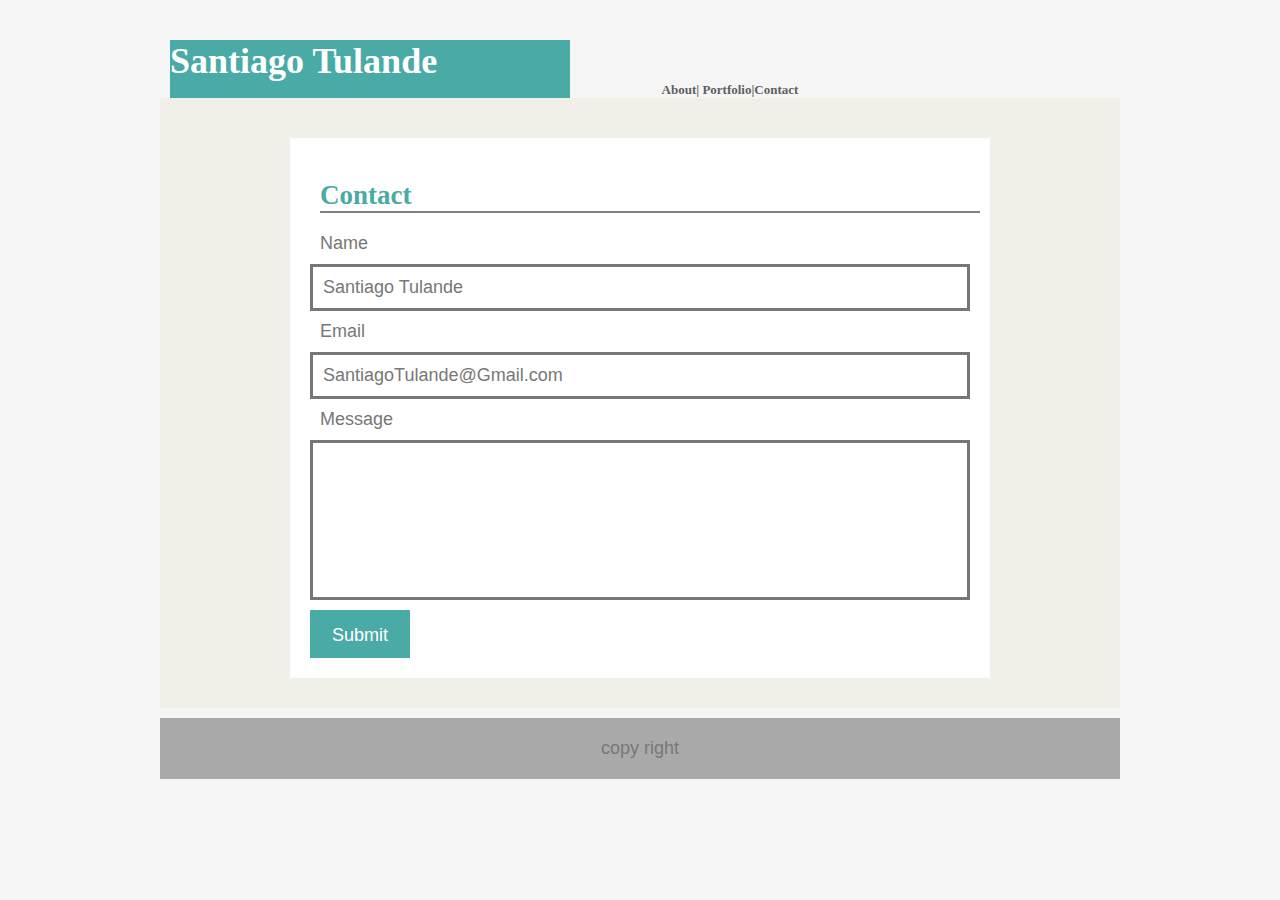
==== contact.html @ 93f83dae "updates to portfolio" ====
<!--recommended-homework-assignment-->
<!DOCTYPE <!DOCTYPE html>
<html>
<head>
  <!--  <meta charset="utf-8" />-->
    <meta http-equiv="X-UA-Compatible" content="IE=edge">
    <title>recommended-homework-assignment</title>
   <!-- <meta name="viewport" content="width=device-width, initial-scale=1">-->
    <link rel="stylesheet" type="text/css" media="screen" href="assets\css\style.css" />
    <!--<script src="main.js"></script>-->
</head>
<body>
    <h1>Santiago Tulande
        <div id="h1">
            About| Portfolio|Contact
        </div>
    </h1>
<section >

<div class="box1">
        <h2>Contact</h2>
<div id="contactlabel">
    Name  
</div>
<div id="contactbox">
    Santiago Tulande
</div>
<div id="contactlabel">
    Email
</div>
<div id="contactbox">
    SantiagoTulande@Gmail.com
</div>
<div id="contactlabel">
    Message
</div>
<div id="Messagebox">
</div>
<div id="Submit">
    Submit
</div>
</div>
</section>

<footer>copy right</footer>
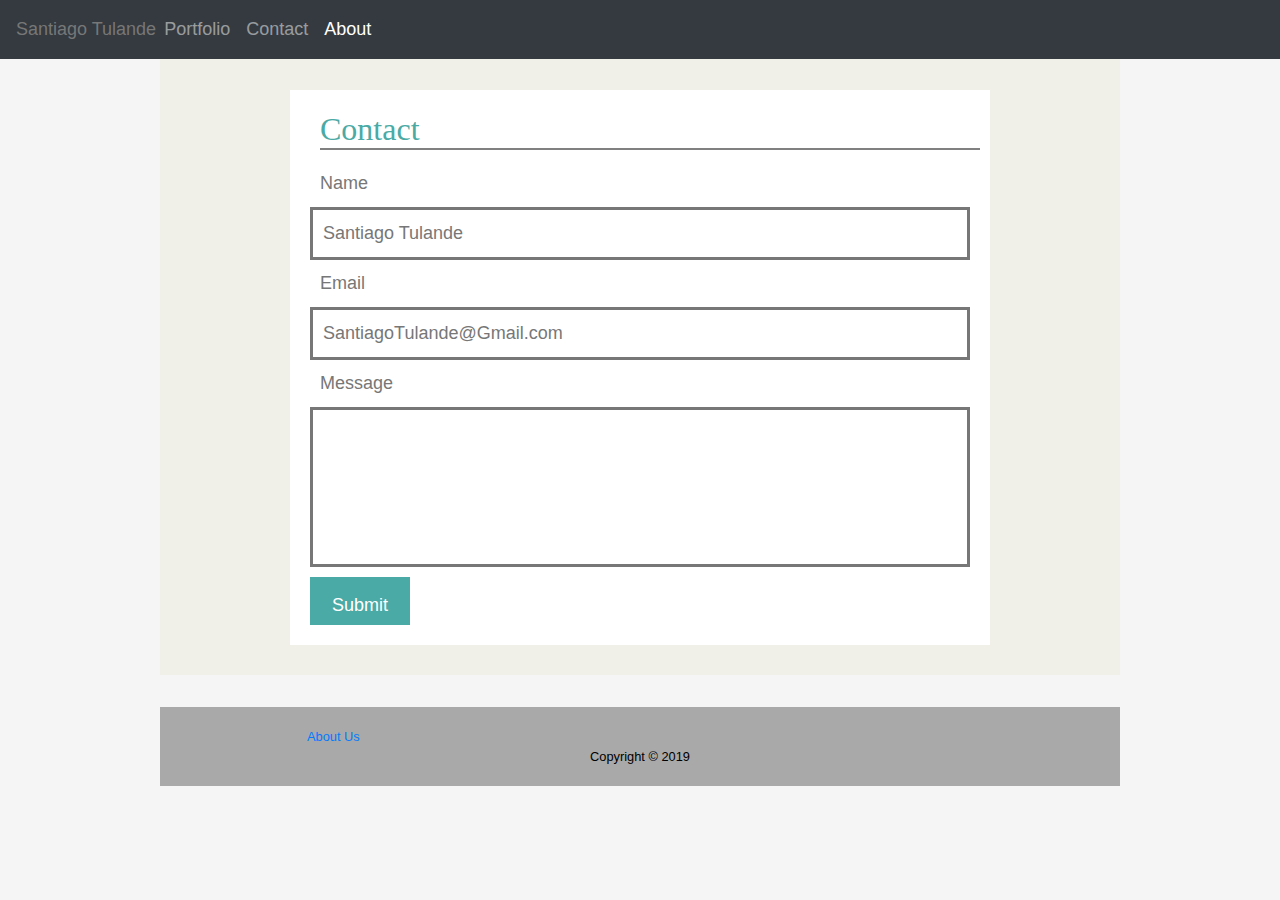
==== commit f0e9315f: "update" ====
--- a/contact.html
+++ b/contact.html
@@ -1,20 +1,59 @@
 <!--recommended-homework-assignment-->
 <!DOCTYPE <!DOCTYPE html>
 <html>
-<head>
-  <!--  <meta charset="utf-8" />-->
-    <meta http-equiv="X-UA-Compatible" content="IE=edge">
-    <title>recommended-homework-assignment</title>
-   <!-- <meta name="viewport" content="width=device-width, initial-scale=1">-->
-    <link rel="stylesheet" type="text/css" media="screen" href="assets\css\style.css" />
-    <!--<script src="main.js"></script>-->
-</head>
+        <head>
+                <!-- Required meta tags -->
+                <meta charset="utf-8" />
+                <meta http-equiv="X-UA-Compatible" content="IE=edge">
+                <meta name="viewport" content="width=device-width, initial-scale=1, shrink-to-fit=no">
+            
+                <!-- Bootstrap -->
+                <link rel="stylesheet" href="https://stackpath.bootstrapcdn.com/bootstrap/4.3.1/css/bootstrap.min.css"
+                    integrity="sha384-ggOyR0iXCbMQv3Xipma34MD+dH/1fQ784/j6cY/iJTQUOhcWr7x9JvoRxT2MZw1T" crossorigin="anonymous">
+                <!-- CSS -->
+                <link rel="stylesheet" type="text/css" media="screen" href="../public/assets/css/style.css" />
+                <!-- LINK TO GOOGLE FONTS -->
+                <!-- LINK TO FONT AWESOME -->
+                <link rel="stylesheet" href="https://use.fontawesome.com/releases/v5.6.3/css/all.css"
+                    integrity="sha384-UHRtZLI+pbxtHCWp1t77Bi1L4ZtiqrqD80Kn4Z8NTSRyMA2Fd33n5dQ8lWUE00s/" crossorigin="anonymous">
+                <!-- Page Title -->
+                <title>Santiago Tulande</title>
+                <!-- Favicon -->
+                <link rel="icon" type="image/png" href="../images/favicomatic-transparent/favicon-32x32.png" sizes="16x16" />
+                <link rel="stylesheet" type="text/css" media="screen" href="assets\css\style.css" />
+              
+                <style>
+                
+                
+                </style>
+            </head>
 <body>
-    <h1>Santiago Tulande
-        <div id="h1">
-            About| Portfolio|Contact
+
+        <div class="container-fluid" id="main-container">
+                <section class="header">
+                        <header>
+                            <!-- NAVBAR BRAND -->
+                            <nav class="navbar navbar-expand-lg navbar-dark bg-dark fixed-top">
+                                <a>Santiago Tulande </a>
+                                <div class="collapse navbar-collapse" id="navbar-links">
+                                <ul class="navbar-nav mr-auto">
+                                 <li id="portfolio" class="nav-item">
+                                                <a class="nav-link" href="portfolio.html">Portfolio</a>
+                                            </li>
+                                 <li id="contact" class="nav-item">
+                                                    <a class="nav-link" href="contact.html">Contact</a>
+                                                </li> 
+                                                <li id="features" class="nav-item">
+                                                        <a class="nav-link active" href="index.html">About</a>
+                                                    </li>
+        
+                                </ul>        
+                            </div>
+                            </nav>
+                        </header>
+                    </section>
         </div>
-    </h1>
+
 <section >
 
 <div class="box1">
@@ -42,5 +81,31 @@
 </div>
 </section>
 
-<footer>copy right</footer>
+<footer class="sticky-footer">
+        <div class="container text-center">
+                <!-- FOOTER 'NAV' -->
+                <div class="row footer-nav">
+                    <div class="col">
+                        <a href="/about-us" class="footer-links">About Us</a>
+                    </div>
+                    <div class="col">
+                        <a href="https://github.com/santiagotulande" class="footer-links"><i
+                                class="fab fa-github fa-lg"></i></a>
+                    </div>
+                    <div class="col">
+                        <a href="https://www.linkedin.com/in/santiago-tulande-80134b86/" class="footer-links">
+                        <i class="fab fa-linkedin-in"></i></a>
+                    </div>
+                </div>
+                <!-- FOOTER COPYRIGHT -->
+                <div class="row">
+                    <div class="col">
+                        <span>Copyright &copy; 2019</span>
+                    </div>
+                </div>
+            </div>
+</footer>
 
+</body>
+</html>
+
